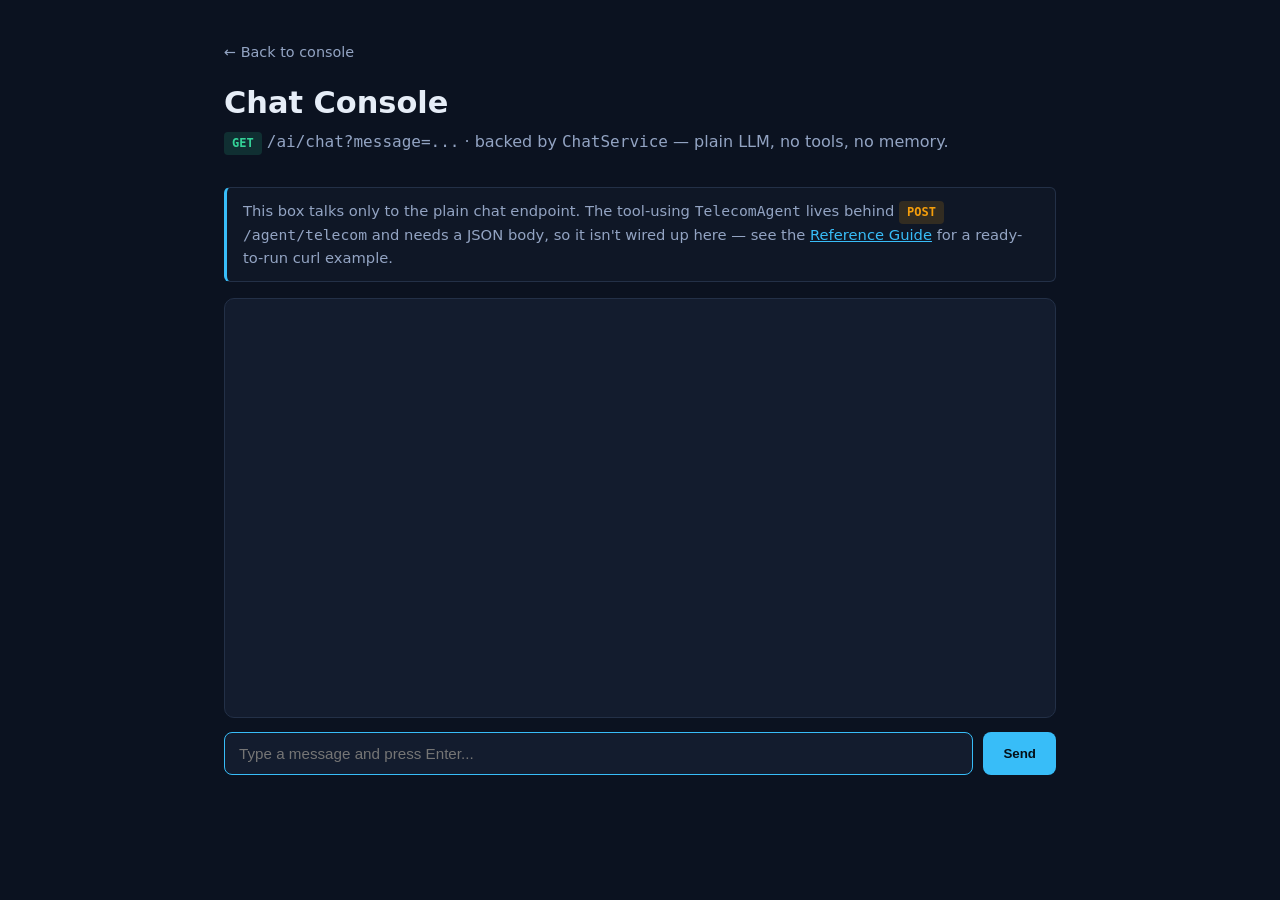
==== src/main/resources/static/chat.html @ 447d6363 "Initial commit: RAN Advisor Spring Boot app with telecom agent and dev console Includes the telecom " ====
<!DOCTYPE html>
<html lang="en">
<head>
<meta charset="UTF-8">
<meta name="viewport" content="width=device-width, initial-scale=1.0">
<title>Chat Console — RAN Advisor</title>
<link rel="stylesheet" href="style.css">
</head>
<body>
<div class="container">
  <a class="back-link" href="index.html">&larr; Back to console</a>
  <h1>Chat Console</h1>
  <p class="subtitle">
    <span class="badge badge-get">GET</span> <code>/ai/chat?message=...</code> &middot; backed by
    <code>ChatService</code> — plain LLM, no tools, no memory.
  </p>

  <div class="note">
    This box talks only to the plain chat endpoint. The tool-using <code>TelecomAgent</code>
    lives behind <span class="badge badge-post">POST</span> <code>/agent/telecom</code> and needs
    a JSON body, so it isn't wired up here — see the
    <a href="reference.html">Reference Guide</a> for a ready-to-run curl example.
  </div>

  <div id="chat-window" class="chat-window"></div>

  <div class="chat-input-row">
    <input id="message-input" type="text" placeholder="Type a message and press Enter..." autofocus>
    <button id="send-btn">Send</button>
  </div>
</div>

<script>
  const chatWindow = document.getElementById('chat-window');
  const input = document.getElementById('message-input');
  const sendBtn = document.getElementById('send-btn');

  function addBubble(text, kind) {
    const div = document.createElement('div');
    div.className = 'bubble bubble-' + kind;
    div.textContent = text;
    chatWindow.appendChild(div);
    chatWindow.scrollTop = chatWindow.scrollHeight;
  }

  async function sendMessage() {
    const text = input.value.trim();
    if (!text) return;

    addBubble(text, 'user');
    input.value = '';
    input.disabled = true;
    sendBtn.disabled = true;

    try {
      const res = await fetch('/ai/chat?message=' + encodeURIComponent(text));
      if (!res.ok) {
        addBubble('Request failed: HTTP ' + res.status + ' ' + res.statusText, 'error');
      } else {
        const reply = await res.text();
        addBubble(reply, 'agent');
      }
    } catch (err) {
      addBubble('Network error: ' + err.message, 'error');
    } finally {
      input.disabled = false;
      sendBtn.disabled = false;
      input.focus();
    }
  }

  sendBtn.addEventListener('click', sendMessage);
  input.addEventListener('keydown', (e) => {
    if (e.key === 'Enter') sendMessage();
  });
</script>
</body>
</html>
---- src/main/resources/static/style.css ----
:root {
  --bg: #0b1220;
  --panel: #131c2e;
  --panel-alt: #0f1726;
  --border: #233047;
  --text: #e6edf7;
  --muted: #93a4c3;
  --accent: #38bdf8;
  --accent-2: #34d399;
  --warn: #f59e0b;
  --danger: #f87171;
  --code-bg: #0a0f1a;
}

* { box-sizing: border-box; }

body {
  margin: 0;
  background: var(--bg);
  color: var(--text);
  font-family: system-ui, -apple-system, "Segoe UI", Roboto, sans-serif;
  line-height: 1.55;
}

code, pre, .mono {
  font-family: ui-monospace, "Cascadia Code", Consolas, "SF Mono", Menlo, monospace;
}

.container {
  max-width: 880px;
  margin: 0 auto;
  padding: 40px 24px 80px;
}

.container.center {
  min-height: 100vh;
  display: flex;
  flex-direction: column;
  align-items: center;
  justify-content: center;
  padding: 24px;
}

h1 { font-size: 1.9rem; margin: 0 0 4px; }
h2 {
  font-size: 1.25rem;
  margin: 40px 0 12px;
  padding-bottom: 8px;
  border-bottom: 1px solid var(--border);
}
h3 { font-size: 1.05rem; margin: 24px 0 8px; color: var(--accent); }

.subtitle { color: var(--muted); margin: 0 0 32px; }

a { color: var(--accent); }

.back-link {
  display: inline-block;
  margin-bottom: 16px;
  color: var(--muted);
  text-decoration: none;
  font-size: 0.9rem;
}
.back-link:hover { color: var(--accent); }

.menu {
  display: flex;
  flex-direction: column;
  gap: 14px;
  width: 100%;
  max-width: 360px;
}

.btn {
  display: block;
  text-align: center;
  padding: 16px 20px;
  border-radius: 10px;
  text-decoration: none;
  font-weight: 600;
  font-size: 1.02rem;
  border: 1px solid var(--border);
  transition: transform 0.08s ease, border-color 0.15s ease;
}
.btn:hover { transform: translateY(-1px); border-color: var(--accent); }

.btn-primary { background: var(--panel); color: var(--accent); }
.btn-secondary { background: var(--panel); color: var(--accent-2); }

.card {
  background: var(--panel);
  border: 1px solid var(--border);
  border-radius: 10px;
  padding: 18px 20px;
  margin: 16px 0;
}

.note {
  background: var(--panel-alt);
  border: 1px solid var(--border);
  border-left: 3px solid var(--accent);
  border-radius: 6px;
  padding: 12px 16px;
  color: var(--muted);
  font-size: 0.92rem;
  margin: 16px 0;
}

pre {
  background: var(--code-bg);
  border: 1px solid var(--border);
  border-radius: 8px;
  padding: 14px 16px;
  overflow-x: auto;
  font-size: 0.85rem;
}

table {
  width: 100%;
  border-collapse: collapse;
  font-size: 0.92rem;
}
th, td {
  text-align: left;
  padding: 8px 10px;
  border-bottom: 1px solid var(--border);
}
th { color: var(--muted); font-weight: 600; }

.badge {
  display: inline-block;
  padding: 2px 8px;
  border-radius: 4px;
  font-size: 0.75rem;
  font-weight: 700;
  font-family: ui-monospace, monospace;
}
.badge-get { background: rgba(52, 211, 153, 0.15); color: var(--accent-2); }
.badge-post { background: rgba(245, 158, 11, 0.15); color: var(--warn); }
.badge-tool { background: rgba(56, 189, 248, 0.15); color: var(--accent); }

/* chat console */
.chat-window {
  background: var(--panel);
  border: 1px solid var(--border);
  border-radius: 10px;
  height: 420px;
  overflow-y: auto;
  padding: 16px;
  display: flex;
  flex-direction: column;
  gap: 12px;
}

.bubble {
  max-width: 80%;
  padding: 10px 14px;
  border-radius: 10px;
  font-size: 0.95rem;
  white-space: pre-wrap;
}
.bubble-user {
  align-self: flex-end;
  background: var(--accent);
  color: #051018;
}
.bubble-agent {
  align-self: flex-start;
  background: var(--panel-alt);
  border: 1px solid var(--border);
}
.bubble-error {
  align-self: flex-start;
  background: rgba(248, 113, 113, 0.12);
  border: 1px solid var(--danger);
  color: var(--danger);
}

.chat-input-row {
  display: flex;
  gap: 10px;
  margin-top: 14px;
}
.chat-input-row input {
  flex: 1;
  background: var(--panel);
  border: 1px solid var(--border);
  color: var(--text);
  padding: 12px 14px;
  border-radius: 8px;
  font-size: 0.95rem;
}
.chat-input-row input:focus { outline: none; border-color: var(--accent); }

.chat-input-row button {
  background: var(--accent);
  color: #051018;
  border: none;
  padding: 12px 20px;
  border-radius: 8px;
  font-weight: 700;
  cursor: pointer;
}
.chat-input-row button:hover { opacity: 0.9; }
.chat-input-row button:disabled { opacity: 0.5; cursor: not-allowed; }
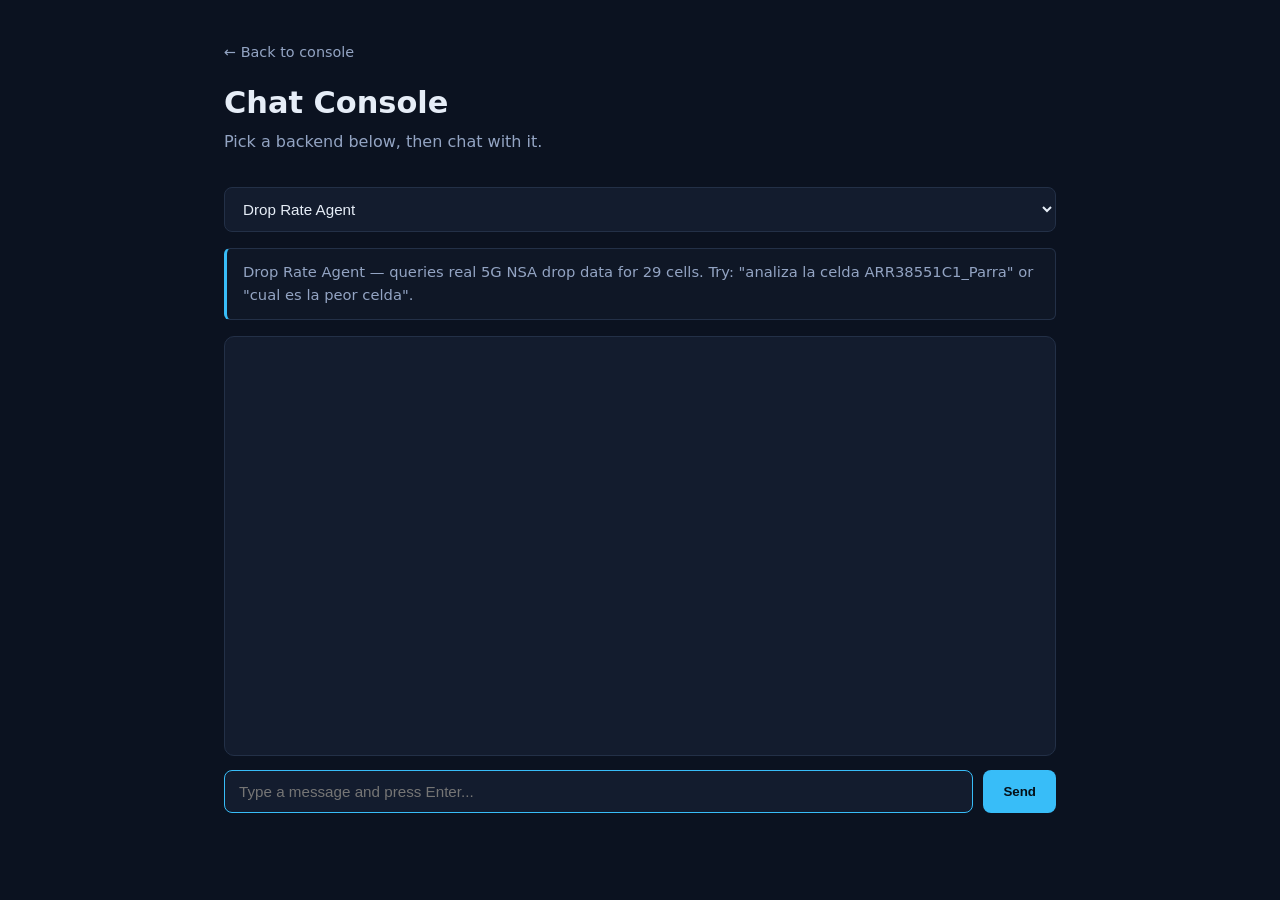
==== commit 3489f55f: "Add drop-rate agent and wire it into the dev console Implements DropAnalysisTool/DropRateAgent/DropA" ====
--- a/src/main/resources/static/chat.html
+++ b/src/main/resources/static/chat.html
@@ -5,22 +5,33 @@
 <meta name="viewport" content="width=device-width, initial-scale=1.0">
 <title>Chat Console — RAN Advisor</title>
 <link rel="stylesheet" href="style.css">
+<style>
+  /* scoped to the new agent selector only; style.css itself is untouched */
+  #agent-select {
+    background: var(--panel);
+    color: var(--text);
+    border: 1px solid var(--border);
+    padding: 12px 14px;
+    border-radius: 8px;
+    font-size: 0.95rem;
+    width: 100%;
+  }
+  #agent-select:focus { outline: none; border-color: var(--accent); }
+</style>
 </head>
 <body>
 <div class="container">
   <a class="back-link" href="index.html">&larr; Back to console</a>
   <h1>Chat Console</h1>
-  <p class="subtitle">
-    <span class="badge badge-get">GET</span> <code>/ai/chat?message=...</code> &middot; backed by
-    <code>ChatService</code> — plain LLM, no tools, no memory.
-  </p>
+  <p class="subtitle">Pick a backend below, then chat with it.</p>
 
-  <div class="note">
-    This box talks only to the plain chat endpoint. The tool-using <code>TelecomAgent</code>
-    lives behind <span class="badge badge-post">POST</span> <code>/agent/telecom</code> and needs
-    a JSON body, so it isn't wired up here — see the
-    <a href="reference.html">Reference Guide</a> for a ready-to-run curl example.
+  <div class="chat-input-row">
+    <select id="agent-select">
+      <option value="plain">Plain LLM</option>
+      <option value="drops" selected>Drop Rate Agent</option>
+    </select>
   </div>
+  <p id="agent-desc" class="note"></p>
 
   <div id="chat-window" class="chat-window"></div>
 
@@ -31,9 +42,30 @@
 </div>
 
 <script>
+  const AGENTS = {
+    plain: {
+      label: 'Plain LLM',
+      url: '/ai/chat',
+      desc: 'Plain LLM — ChatService, no tools, no database access. Generic chit-chat only; it knows nothing about your cells.'
+    },
+    drops: {
+      label: 'Drop Rate Agent',
+      url: '/agent/drops',
+      desc: 'Drop Rate Agent — queries real 5G NSA drop data for 29 cells. Try: "analiza la celda ARR38551C1_Parra" or "cual es la peor celda".'
+    }
+  };
+
+  const agentSelect = document.getElementById('agent-select');
+  const agentDesc = document.getElementById('agent-desc');
   const chatWindow = document.getElementById('chat-window');
   const input = document.getElementById('message-input');
   const sendBtn = document.getElementById('send-btn');
+
+  function updateAgentDesc() {
+    agentDesc.textContent = AGENTS[agentSelect.value].desc;
+  }
+  agentSelect.addEventListener('change', updateAgentDesc);
+  updateAgentDesc();
 
   function addBubble(text, kind) {
     const div = document.createElement('div');
@@ -47,13 +79,14 @@
     const text = input.value.trim();
     if (!text) return;
 
+    const agent = AGENTS[agentSelect.value];
     addBubble(text, 'user');
     input.value = '';
     input.disabled = true;
     sendBtn.disabled = true;
 
     try {
-      const res = await fetch('/ai/chat?message=' + encodeURIComponent(text));
+      const res = await fetch(agent.url + '?message=' + encodeURIComponent(text));
       if (!res.ok) {
         addBubble('Request failed: HTTP ' + res.status + ' ' + res.statusText, 'error');
       } else {
